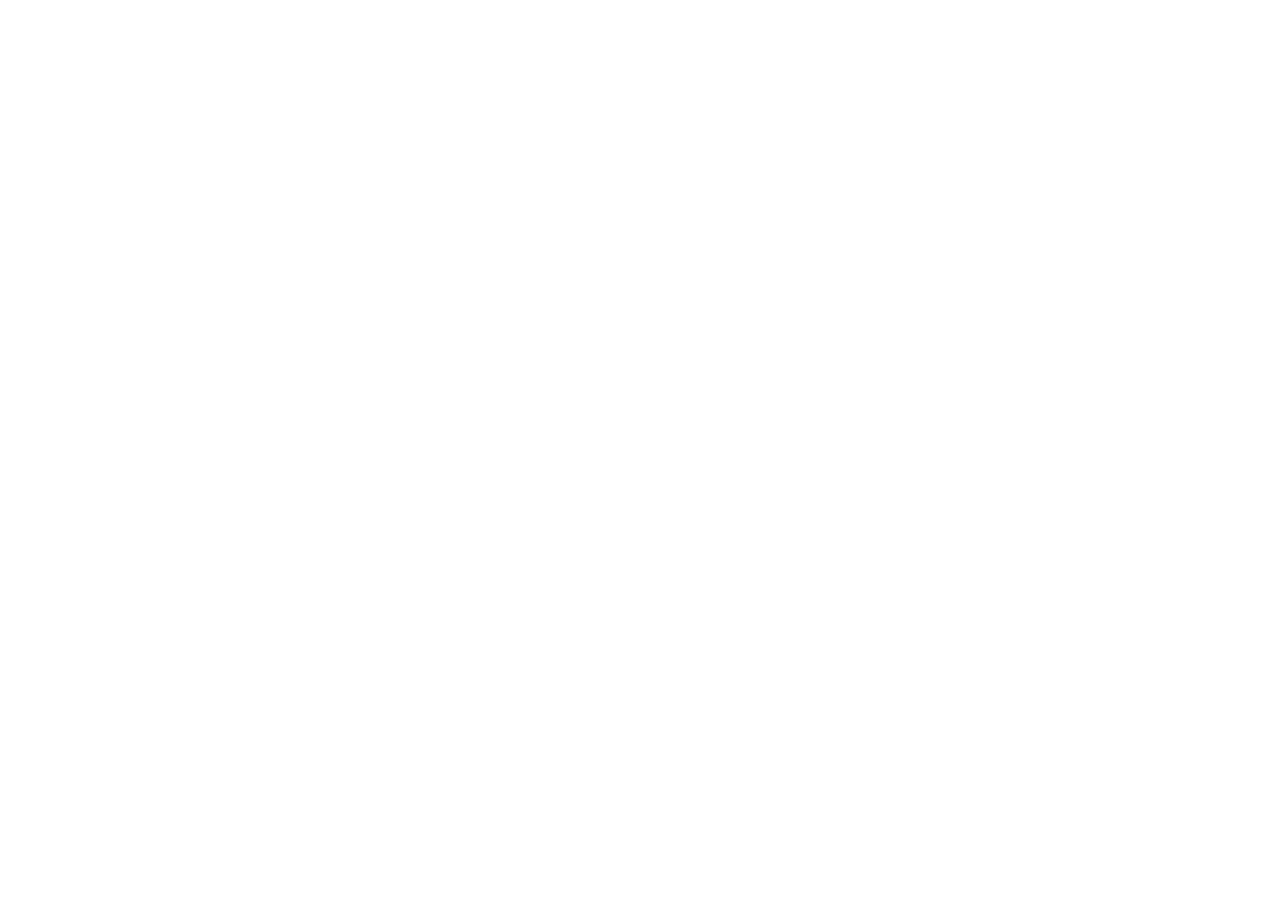
==== pathfinding/index.html @ 91ffb893 "add pathfinding project" ====
<!doctype html><html lang="en"><head><meta charset="utf-8"/><meta name="viewport" content="width=device-width,initial-scale=1"/><link rel="shortcut icon" href="/favicon.ico"/><link href="https://fonts.googleapis.com/css?family=Roboto:300,500&display=swap" rel="stylesheet"/><title>Pathfinding Visualizer</title><link href="/static/css/main.65027555.css" rel="stylesheet"></head><body><div id="root"></div><script type="text/javascript" src="/static/js/main.b4c45e64.js"></script></body></html>
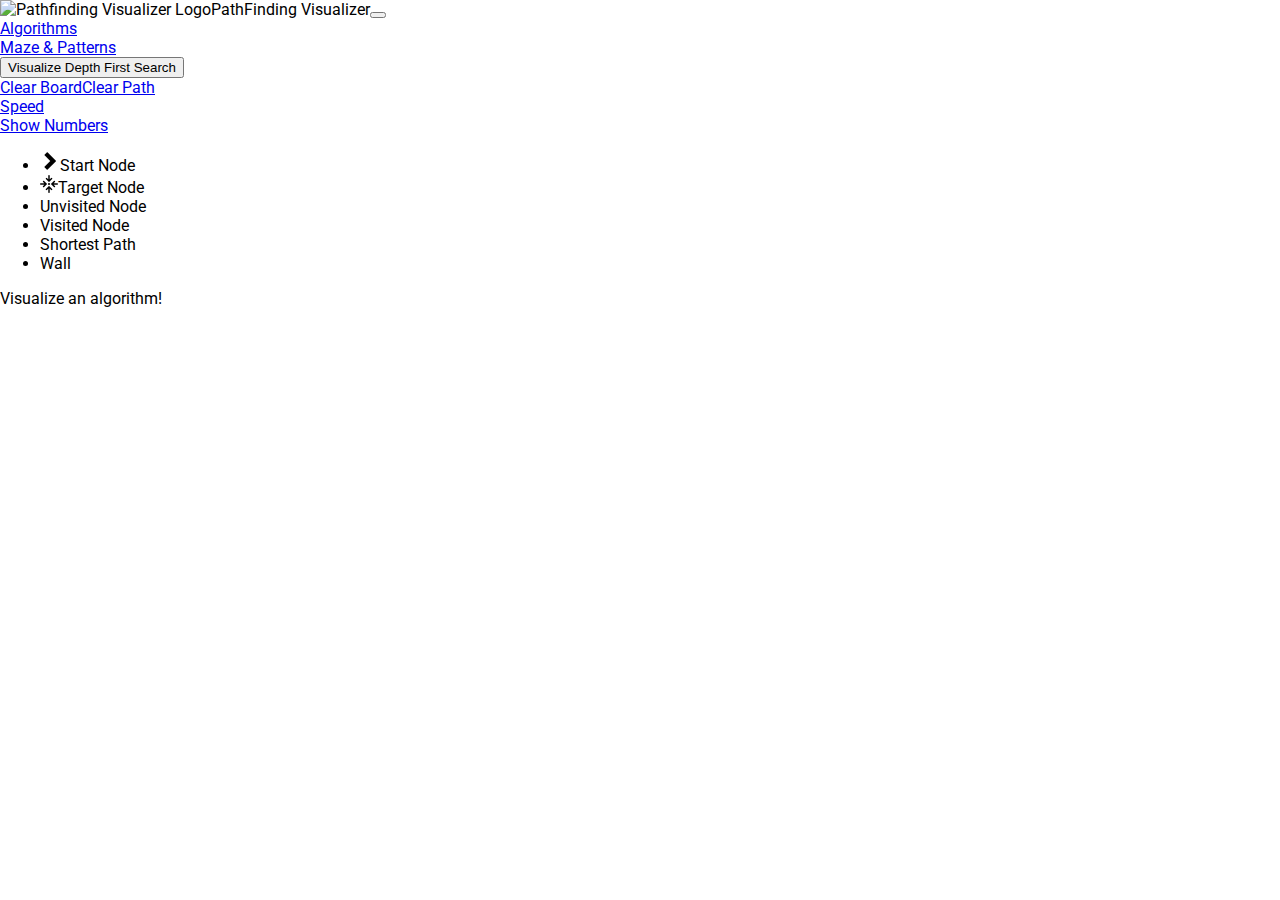
==== commit e900cdd9: "fix: fix index root url" ====
--- a/pathfinding/index.html
+++ b/pathfinding/index.html
@@ -1 +1,15 @@
-<!doctype html><html lang="en"><head><meta charset="utf-8"/><meta name="viewport" content="width=device-width,initial-scale=1"/><link rel="shortcut icon" href="/favicon.ico"/><link href="https://fonts.googleapis.com/css?family=Roboto:300,500&display=swap" rel="stylesheet"/><title>Pathfinding Visualizer</title><link href="/static/css/main.65027555.css" rel="stylesheet"></head><body><div id="root"></div><script type="text/javascript" src="/static/js/main.b4c45e64.js"></script></body></html>+<!DOCTYPE html>
+<html lang="en">
+  <head>
+    <meta charset="utf-8" />
+    <meta name="viewport" content="width=device-width,initial-scale=1" />
+    <link rel="shortcut icon" href="/pathfinding/logo.ico" />
+    <link href="https://fonts.googleapis.com/css?family=Roboto:300,500&display=swap" rel="stylesheet" />
+    <title>Pathfinding Visualizer</title>
+    <link href="/pathfinding/static/css/main.55f69407.css" rel="stylesheet" />
+  </head>
+  <body>
+    <div id="root"></div>
+    <script type="text/javascript" src="/pathfinding/static/js/main.71461c8a.js"></script>
+  </body>
+</html>
--- a/pathfinding/static/css/main.55f69407.css
+++ b/pathfinding/static/css/main.55f69407.css
@@ -0,0 +1,2 @@
+body{margin:0;padding:0;font-family:Roboto,sans-serif}
+/*# sourceMappingURL=main.55f69407.css.map*/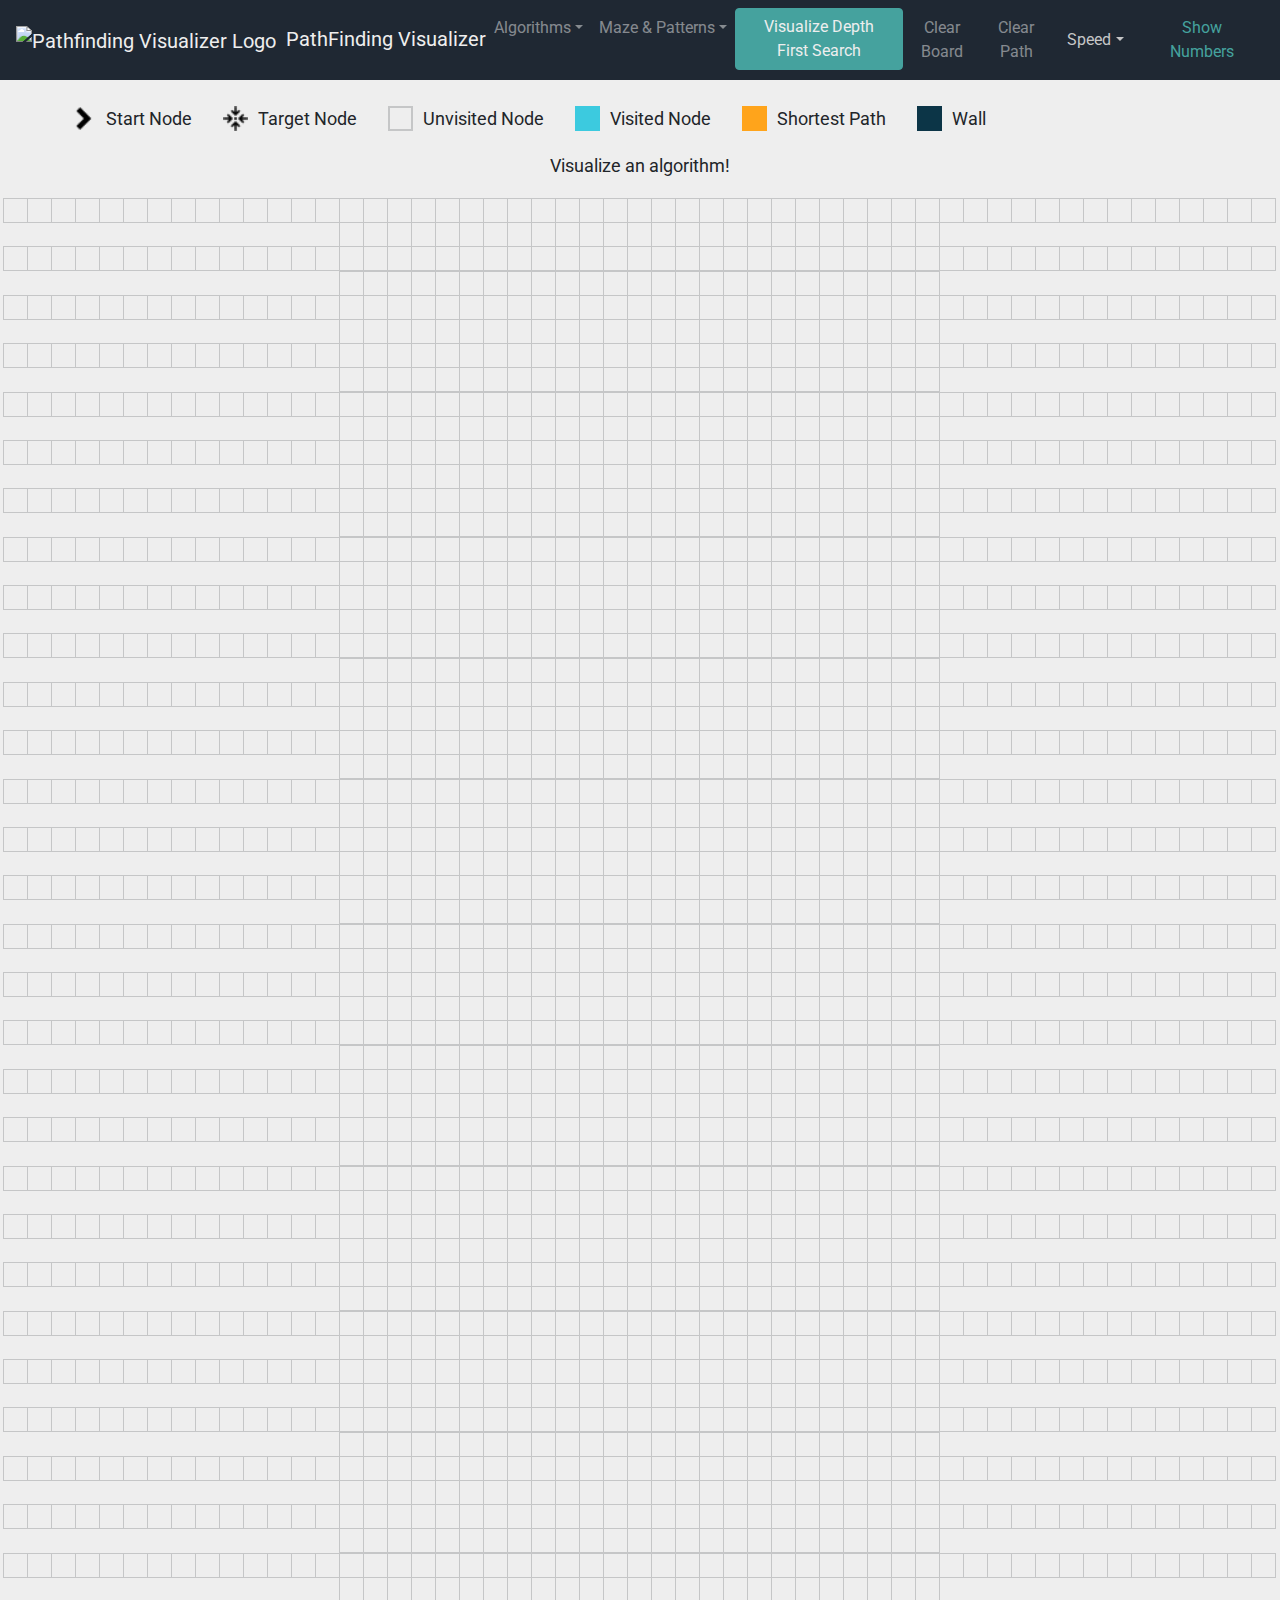
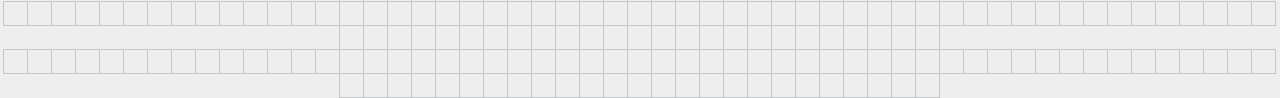
==== commit a566b27b: "fix: webpack did not compile stlying properly" ====
--- a/pathfinding/index.html
+++ b/pathfinding/index.html
@@ -1,15 +1 @@
-<!DOCTYPE html>
-<html lang="en">
-  <head>
-    <meta charset="utf-8" />
-    <meta name="viewport" content="width=device-width,initial-scale=1" />
-    <link rel="shortcut icon" href="/pathfinding/logo.ico" />
-    <link href="https://fonts.googleapis.com/css?family=Roboto:300,500&display=swap" rel="stylesheet" />
-    <title>Pathfinding Visualizer</title>
-    <link href="/pathfinding/static/css/main.55f69407.css" rel="stylesheet" />
-  </head>
-  <body>
-    <div id="root"></div>
-    <script type="text/javascript" src="/pathfinding/static/js/main.71461c8a.js"></script>
-  </body>
-</html>
+<!doctype html><html lang="en"><head><meta charset="utf-8"/><meta name="viewport" content="width=device-width,initial-scale=1"/><link rel="shortcut icon" href="/pathfinding/logo.ico"/><link href="https://fonts.googleapis.com/css?family=Roboto:300,500&display=swap" rel="stylesheet"/><title>Pathfinding Visualizer</title><link href="/pathfinding/static/css/main.464e88df.css" rel="stylesheet"></head><body><div id="root"></div><script type="text/javascript" src="/pathfinding/static/js/main.8c716bbe.js"></script></body></html>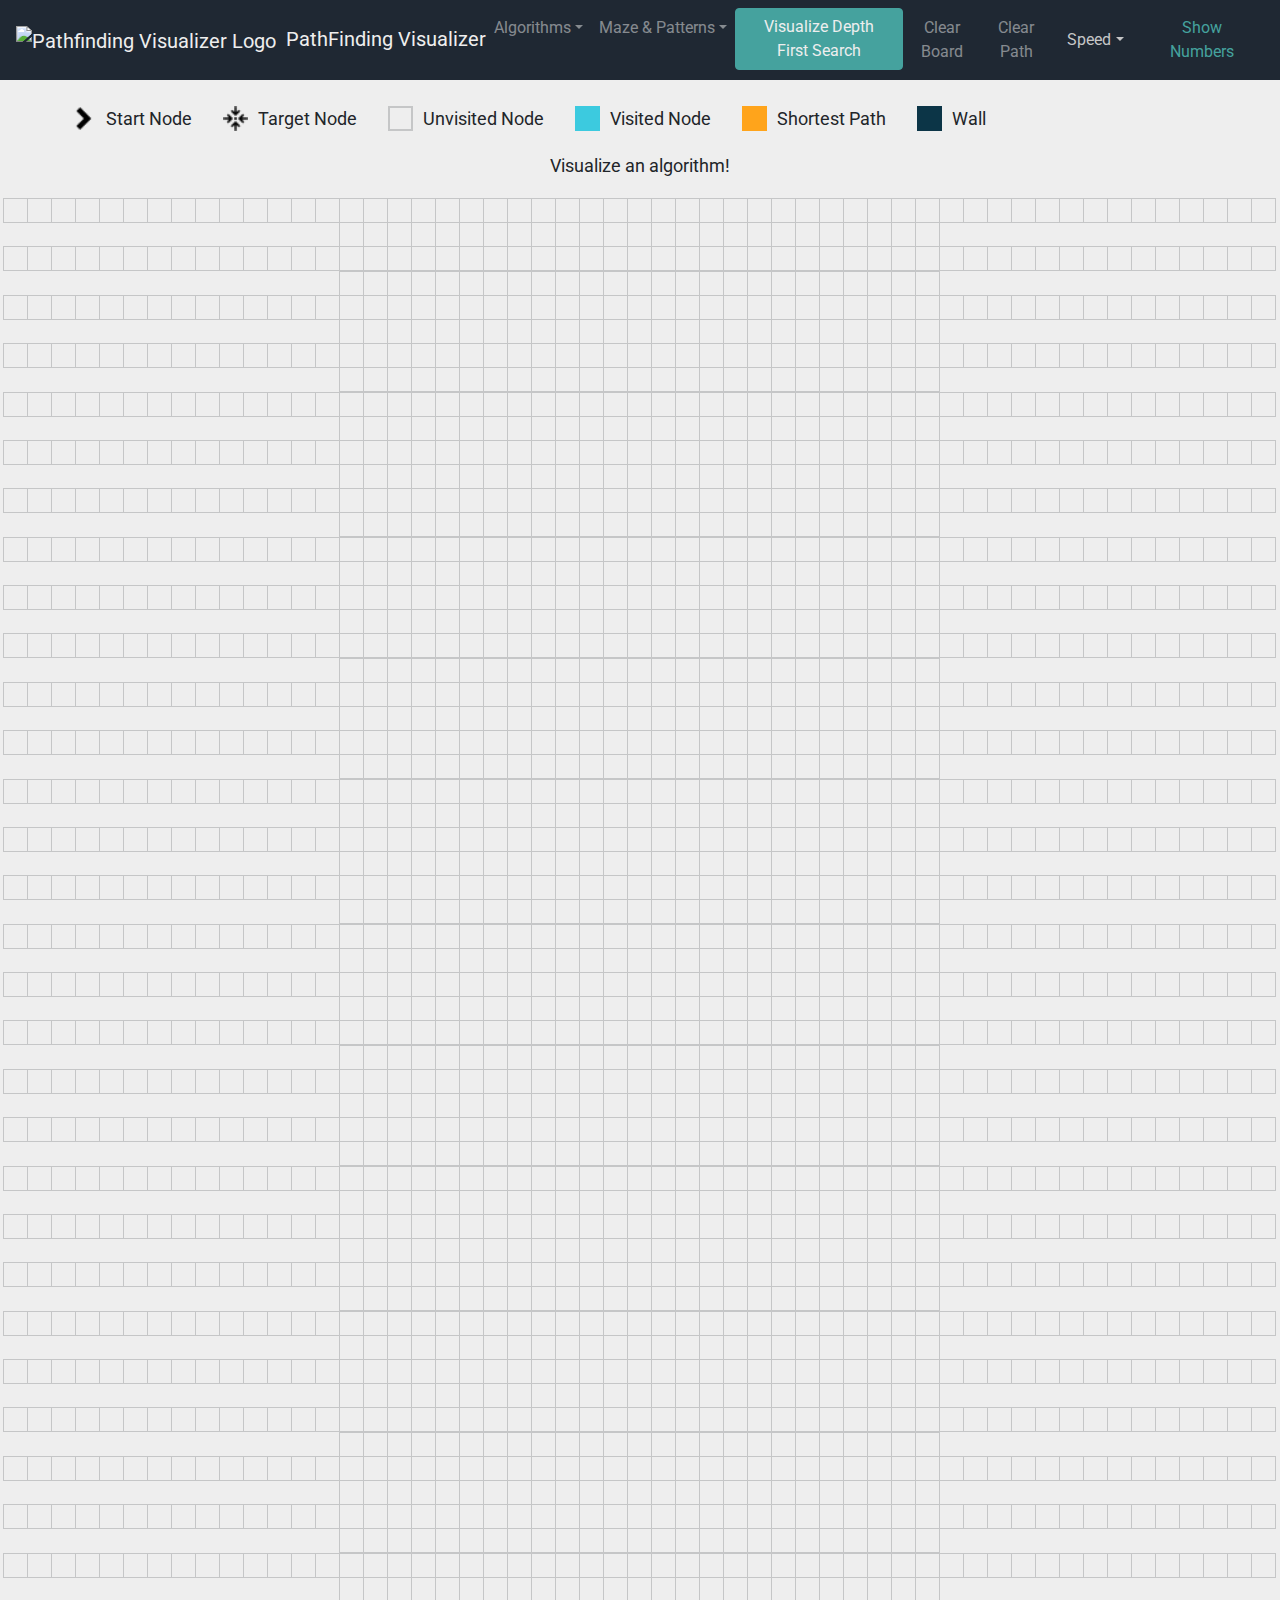
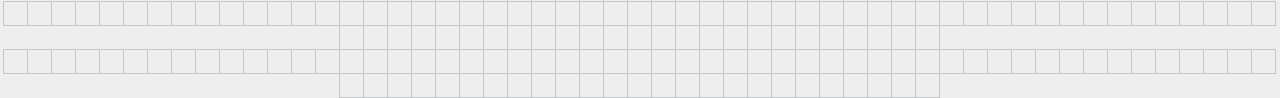
==== commit d8fb666d: "fix: css deployment issues" ====
--- a/pathfinding/index.html
+++ b/pathfinding/index.html
@@ -1 +1 @@
-<!doctype html><html lang="en"><head><meta charset="utf-8"/><meta name="viewport" content="width=device-width,initial-scale=1"/><link rel="shortcut icon" href="/pathfinding/logo.ico"/><link href="https://fonts.googleapis.com/css?family=Roboto:300,500&display=swap" rel="stylesheet"/><title>Pathfinding Visualizer</title><link href="/pathfinding/static/css/main.464e88df.css" rel="stylesheet"></head><body><div id="root"></div><script type="text/javascript" src="/pathfinding/static/js/main.8c716bbe.js"></script></body></html>+<!doctype html><html lang="en"><head><meta charset="utf-8"/><meta name="viewport" content="width=device-width,initial-scale=1"/><link rel="shortcut icon" href="/pathfinding/logo.ico"/><link href="https://fonts.googleapis.com/css?family=Roboto:300,500&display=swap" rel="stylesheet"/><title>Pathfinding Visualizer</title><link href="/pathfinding/static/css/main.cc480bc5.chunk.css" rel="stylesheet"></head><body><div id="root"></div><script>!function(e){function t(t){for(var n,i,l=t[0],f=t[1],a=t[2],c=0,s=[];c<l.length;c++)i=l[c],Object.prototype.hasOwnProperty.call(o,i)&&o[i]&&s.push(o[i][0]),o[i]=0;for(n in f)Object.prototype.hasOwnProperty.call(f,n)&&(e[n]=f[n]);for(p&&p(t);s.length;)s.shift()();return u.push.apply(u,a||[]),r()}function r(){for(var e,t=0;t<u.length;t++){for(var r=u[t],n=!0,l=1;l<r.length;l++){var f=r[l];0!==o[f]&&(n=!1)}n&&(u.splice(t--,1),e=i(i.s=r[0]))}return e}var n={},o={1:0},u=[];function i(t){if(n[t])return n[t].exports;var r=n[t]={i:t,l:!1,exports:{}};return e[t].call(r.exports,r,r.exports,i),r.l=!0,r.exports}i.m=e,i.c=n,i.d=function(e,t,r){i.o(e,t)||Object.defineProperty(e,t,{enumerable:!0,get:r})},i.r=function(e){"undefined"!=typeof Symbol&&Symbol.toStringTag&&Object.defineProperty(e,Symbol.toStringTag,{value:"Module"}),Object.defineProperty(e,"__esModule",{value:!0})},i.t=function(e,t){if(1&t&&(e=i(e)),8&t)return e;if(4&t&&"object"==typeof e&&e&&e.__esModule)return e;var r=Object.create(null);if(i.r(r),Object.defineProperty(r,"default",{enumerable:!0,value:e}),2&t&&"string"!=typeof e)for(var n in e)i.d(r,n,function(t){return e[t]}.bind(null,n));return r},i.n=function(e){var t=e&&e.__esModule?function(){return e.default}:function(){return e};return i.d(t,"a",t),t},i.o=function(e,t){return Object.prototype.hasOwnProperty.call(e,t)},i.p="/pathfinding/";var l=this.webpackJsonptest=this.webpackJsonptest||[],f=l.push.bind(l);l.push=t,l=l.slice();for(var a=0;a<l.length;a++)t(l[a]);var p=f;r()}([])</script><script src="/pathfinding/static/js/2.920ad716.chunk.js"></script><script src="/pathfinding/static/js/main.6ff5b318.chunk.js"></script></body></html>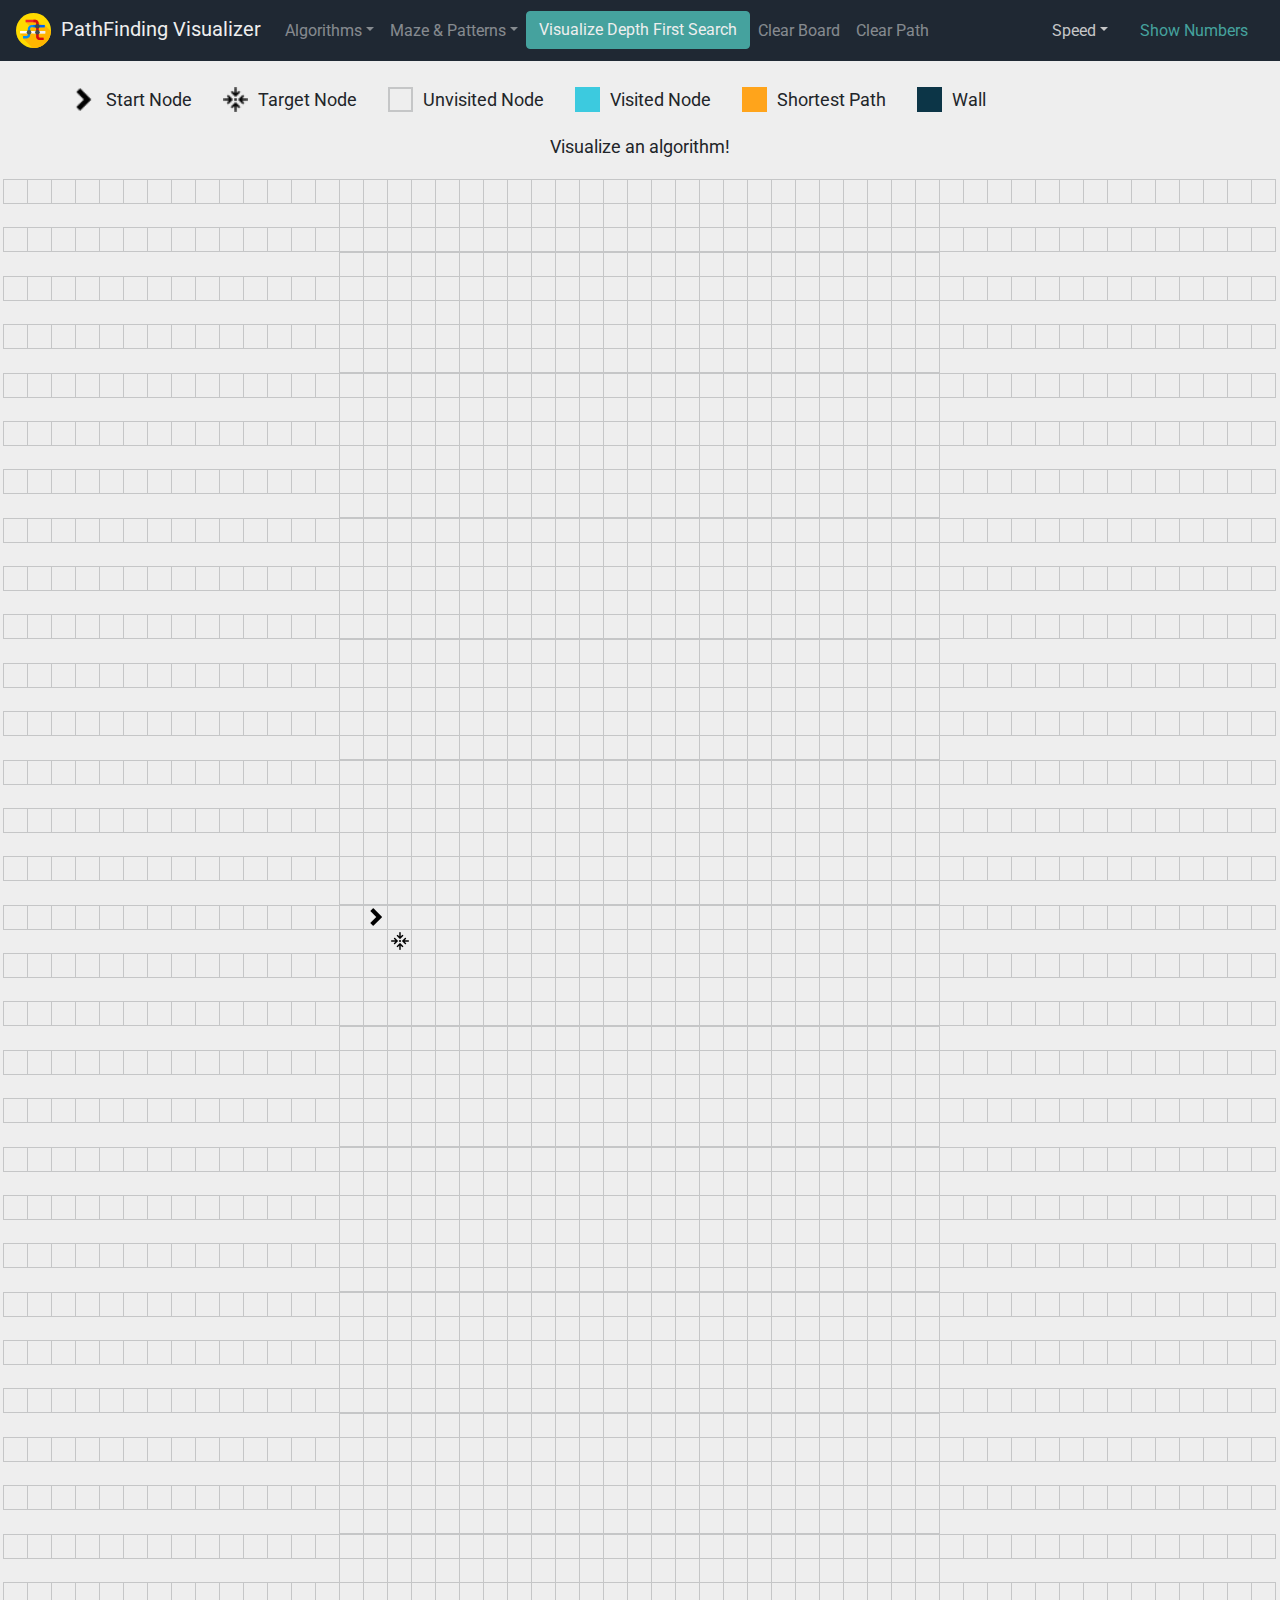
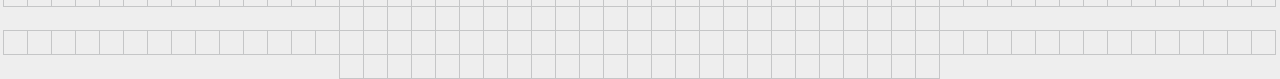
==== commit 2d55fc27: "fix: scss being compiled" ====
--- a/pathfinding/index.html
+++ b/pathfinding/index.html
@@ -1 +1 @@
-<!doctype html><html lang="en"><head><meta charset="utf-8"/><meta name="viewport" content="width=device-width,initial-scale=1"/><link rel="shortcut icon" href="/pathfinding/logo.ico"/><link href="https://fonts.googleapis.com/css?family=Roboto:300,500&display=swap" rel="stylesheet"/><title>Pathfinding Visualizer</title><link href="/pathfinding/static/css/main.cc480bc5.chunk.css" rel="stylesheet"></head><body><div id="root"></div><script>!function(e){function t(t){for(var n,i,l=t[0],f=t[1],a=t[2],c=0,s=[];c<l.length;c++)i=l[c],Object.prototype.hasOwnProperty.call(o,i)&&o[i]&&s.push(o[i][0]),o[i]=0;for(n in f)Object.prototype.hasOwnProperty.call(f,n)&&(e[n]=f[n]);for(p&&p(t);s.length;)s.shift()();return u.push.apply(u,a||[]),r()}function r(){for(var e,t=0;t<u.length;t++){for(var r=u[t],n=!0,l=1;l<r.length;l++){var f=r[l];0!==o[f]&&(n=!1)}n&&(u.splice(t--,1),e=i(i.s=r[0]))}return e}var n={},o={1:0},u=[];function i(t){if(n[t])return n[t].exports;var r=n[t]={i:t,l:!1,exports:{}};return e[t].call(r.exports,r,r.exports,i),r.l=!0,r.exports}i.m=e,i.c=n,i.d=function(e,t,r){i.o(e,t)||Object.defineProperty(e,t,{enumerable:!0,get:r})},i.r=function(e){"undefined"!=typeof Symbol&&Symbol.toStringTag&&Object.defineProperty(e,Symbol.toStringTag,{value:"Module"}),Object.defineProperty(e,"__esModule",{value:!0})},i.t=function(e,t){if(1&t&&(e=i(e)),8&t)return e;if(4&t&&"object"==typeof e&&e&&e.__esModule)return e;var r=Object.create(null);if(i.r(r),Object.defineProperty(r,"default",{enumerable:!0,value:e}),2&t&&"string"!=typeof e)for(var n in e)i.d(r,n,function(t){return e[t]}.bind(null,n));return r},i.n=function(e){var t=e&&e.__esModule?function(){return e.default}:function(){return e};return i.d(t,"a",t),t},i.o=function(e,t){return Object.prototype.hasOwnProperty.call(e,t)},i.p="/pathfinding/";var l=this.webpackJsonptest=this.webpackJsonptest||[],f=l.push.bind(l);l.push=t,l=l.slice();for(var a=0;a<l.length;a++)t(l[a]);var p=f;r()}([])</script><script src="/pathfinding/static/js/2.920ad716.chunk.js"></script><script src="/pathfinding/static/js/main.6ff5b318.chunk.js"></script></body></html>+<!doctype html><html lang="en"><head><meta charset="utf-8"/><meta name="viewport" content="width=device-width,initial-scale=1"/><link rel="shortcut icon" href="/pathfinding/logo.ico"/><link href="https://fonts.googleapis.com/css?family=Roboto:300,500&display=swap" rel="stylesheet"/><title>Pathfinding Visualizer</title><link href="/pathfinding/static/css/main.2aa8b1e2.chunk.css" rel="stylesheet"></head><body><div id="root"></div><script>!function(e){function r(r){for(var n,u,a=r[0],l=r[1],f=r[2],c=0,s=[];c<a.length;c++)u=a[c],Object.prototype.hasOwnProperty.call(o,u)&&o[u]&&s.push(o[u][0]),o[u]=0;for(n in l)Object.prototype.hasOwnProperty.call(l,n)&&(e[n]=l[n]);for(p&&p(r);s.length;)s.shift()();return i.push.apply(i,f||[]),t()}function t(){for(var e,r=0;r<i.length;r++){for(var t=i[r],n=!0,a=1;a<t.length;a++){var l=t[a];0!==o[l]&&(n=!1)}n&&(i.splice(r--,1),e=u(u.s=t[0]))}return e}var n={},o={1:0},i=[];function u(r){if(n[r])return n[r].exports;var t=n[r]={i:r,l:!1,exports:{}};return e[r].call(t.exports,t,t.exports,u),t.l=!0,t.exports}u.m=e,u.c=n,u.d=function(e,r,t){u.o(e,r)||Object.defineProperty(e,r,{enumerable:!0,get:t})},u.r=function(e){"undefined"!=typeof Symbol&&Symbol.toStringTag&&Object.defineProperty(e,Symbol.toStringTag,{value:"Module"}),Object.defineProperty(e,"__esModule",{value:!0})},u.t=function(e,r){if(1&r&&(e=u(e)),8&r)return e;if(4&r&&"object"==typeof e&&e&&e.__esModule)return e;var t=Object.create(null);if(u.r(t),Object.defineProperty(t,"default",{enumerable:!0,value:e}),2&r&&"string"!=typeof e)for(var n in e)u.d(t,n,function(r){return e[r]}.bind(null,n));return t},u.n=function(e){var r=e&&e.__esModule?function(){return e.default}:function(){return e};return u.d(r,"a",r),r},u.o=function(e,r){return Object.prototype.hasOwnProperty.call(e,r)},u.p="/pathfinding/";var a=this["webpackJsonppathfinding-visualizer"]=this["webpackJsonppathfinding-visualizer"]||[],l=a.push.bind(a);a.push=r,a=a.slice();for(var f=0;f<a.length;f++)r(a[f]);var p=l;t()}([])</script><script src="/pathfinding/static/js/2.661bec9b.chunk.js"></script><script src="/pathfinding/static/js/main.c54f5a02.chunk.js"></script></body></html>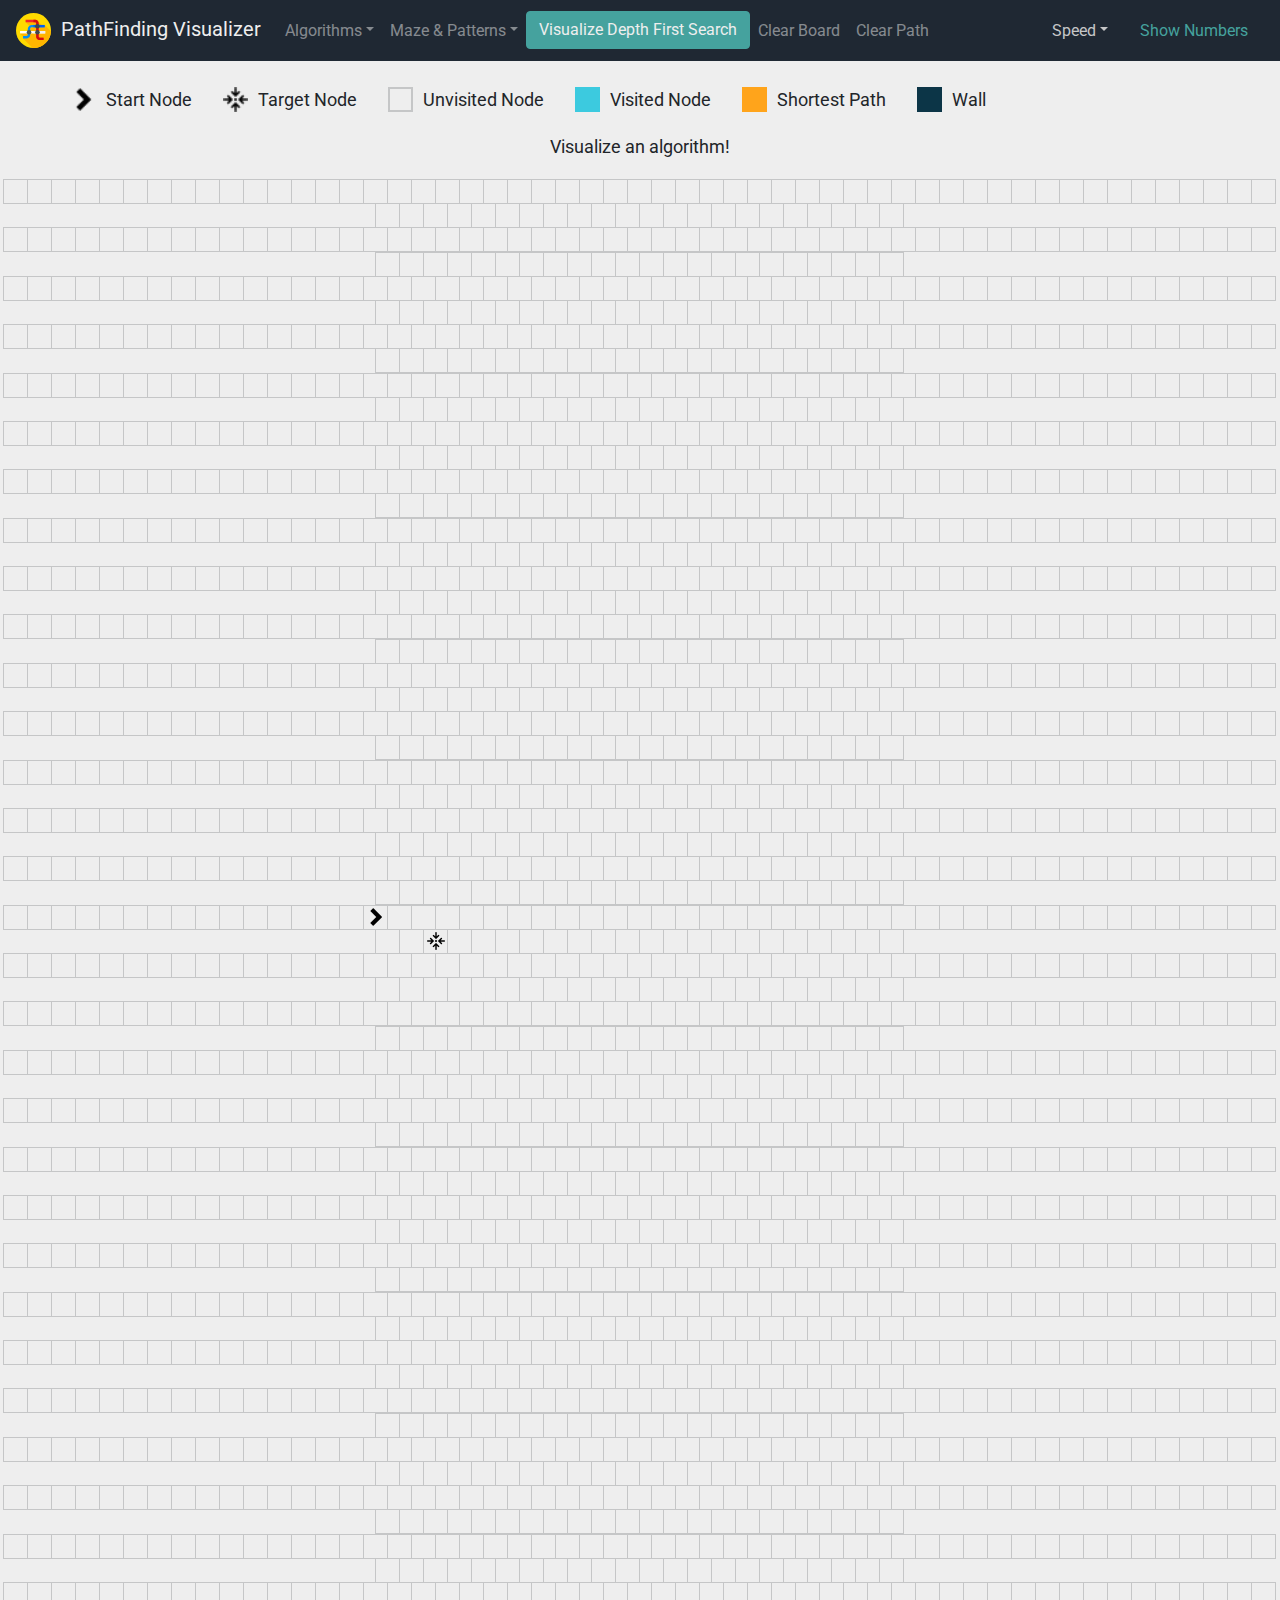
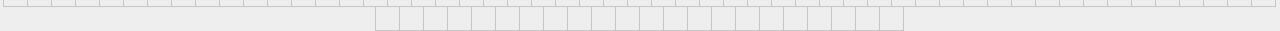
==== commit c0c43450: "fix css for high resolution screens" ====
--- a/pathfinding/index.html
+++ b/pathfinding/index.html
@@ -1 +1 @@
-<!doctype html><html lang="en"><head><meta charset="utf-8"/><meta name="viewport" content="width=device-width,initial-scale=1"/><link rel="shortcut icon" href="/pathfinding/logo.ico"/><link href="https://fonts.googleapis.com/css?family=Roboto:300,500&display=swap" rel="stylesheet"/><title>Pathfinding Visualizer</title><link href="/pathfinding/static/css/main.2aa8b1e2.chunk.css" rel="stylesheet"></head><body><div id="root"></div><script>!function(e){function r(r){for(var n,u,a=r[0],l=r[1],f=r[2],c=0,s=[];c<a.length;c++)u=a[c],Object.prototype.hasOwnProperty.call(o,u)&&o[u]&&s.push(o[u][0]),o[u]=0;for(n in l)Object.prototype.hasOwnProperty.call(l,n)&&(e[n]=l[n]);for(p&&p(r);s.length;)s.shift()();return i.push.apply(i,f||[]),t()}function t(){for(var e,r=0;r<i.length;r++){for(var t=i[r],n=!0,a=1;a<t.length;a++){var l=t[a];0!==o[l]&&(n=!1)}n&&(i.splice(r--,1),e=u(u.s=t[0]))}return e}var n={},o={1:0},i=[];function u(r){if(n[r])return n[r].exports;var t=n[r]={i:r,l:!1,exports:{}};return e[r].call(t.exports,t,t.exports,u),t.l=!0,t.exports}u.m=e,u.c=n,u.d=function(e,r,t){u.o(e,r)||Object.defineProperty(e,r,{enumerable:!0,get:t})},u.r=function(e){"undefined"!=typeof Symbol&&Symbol.toStringTag&&Object.defineProperty(e,Symbol.toStringTag,{value:"Module"}),Object.defineProperty(e,"__esModule",{value:!0})},u.t=function(e,r){if(1&r&&(e=u(e)),8&r)return e;if(4&r&&"object"==typeof e&&e&&e.__esModule)return e;var t=Object.create(null);if(u.r(t),Object.defineProperty(t,"default",{enumerable:!0,value:e}),2&r&&"string"!=typeof e)for(var n in e)u.d(t,n,function(r){return e[r]}.bind(null,n));return t},u.n=function(e){var r=e&&e.__esModule?function(){return e.default}:function(){return e};return u.d(r,"a",r),r},u.o=function(e,r){return Object.prototype.hasOwnProperty.call(e,r)},u.p="/pathfinding/";var a=this["webpackJsonppathfinding-visualizer"]=this["webpackJsonppathfinding-visualizer"]||[],l=a.push.bind(a);a.push=r,a=a.slice();for(var f=0;f<a.length;f++)r(a[f]);var p=l;t()}([])</script><script src="/pathfinding/static/js/2.661bec9b.chunk.js"></script><script src="/pathfinding/static/js/main.c54f5a02.chunk.js"></script></body></html>+<!doctype html><html lang="en"><head><meta charset="utf-8"/><meta name="viewport" content="width=device-width,initial-scale=1"/><link rel="shortcut icon" href="/pathfinding/logo.ico"/><link href="https://fonts.googleapis.com/css?family=Roboto:300,500&display=swap" rel="stylesheet"/><title>Pathfinding Visualizer</title><link href="/pathfinding/static/css/main.2aa8b1e2.chunk.css" rel="stylesheet"></head><body><div id="root"></div><script>!function(e){function r(r){for(var n,u,a=r[0],l=r[1],f=r[2],c=0,s=[];c<a.length;c++)u=a[c],Object.prototype.hasOwnProperty.call(o,u)&&o[u]&&s.push(o[u][0]),o[u]=0;for(n in l)Object.prototype.hasOwnProperty.call(l,n)&&(e[n]=l[n]);for(p&&p(r);s.length;)s.shift()();return i.push.apply(i,f||[]),t()}function t(){for(var e,r=0;r<i.length;r++){for(var t=i[r],n=!0,a=1;a<t.length;a++){var l=t[a];0!==o[l]&&(n=!1)}n&&(i.splice(r--,1),e=u(u.s=t[0]))}return e}var n={},o={1:0},i=[];function u(r){if(n[r])return n[r].exports;var t=n[r]={i:r,l:!1,exports:{}};return e[r].call(t.exports,t,t.exports,u),t.l=!0,t.exports}u.m=e,u.c=n,u.d=function(e,r,t){u.o(e,r)||Object.defineProperty(e,r,{enumerable:!0,get:t})},u.r=function(e){"undefined"!=typeof Symbol&&Symbol.toStringTag&&Object.defineProperty(e,Symbol.toStringTag,{value:"Module"}),Object.defineProperty(e,"__esModule",{value:!0})},u.t=function(e,r){if(1&r&&(e=u(e)),8&r)return e;if(4&r&&"object"==typeof e&&e&&e.__esModule)return e;var t=Object.create(null);if(u.r(t),Object.defineProperty(t,"default",{enumerable:!0,value:e}),2&r&&"string"!=typeof e)for(var n in e)u.d(t,n,function(r){return e[r]}.bind(null,n));return t},u.n=function(e){var r=e&&e.__esModule?function(){return e.default}:function(){return e};return u.d(r,"a",r),r},u.o=function(e,r){return Object.prototype.hasOwnProperty.call(e,r)},u.p="/pathfinding/";var a=this["webpackJsonppathfinding-visualizer"]=this["webpackJsonppathfinding-visualizer"]||[],l=a.push.bind(a);a.push=r,a=a.slice();for(var f=0;f<a.length;f++)r(a[f]);var p=l;t()}([])</script><script src="/pathfinding/static/js/2.661bec9b.chunk.js"></script><script src="/pathfinding/static/js/main.c54669dc.chunk.js"></script></body></html>